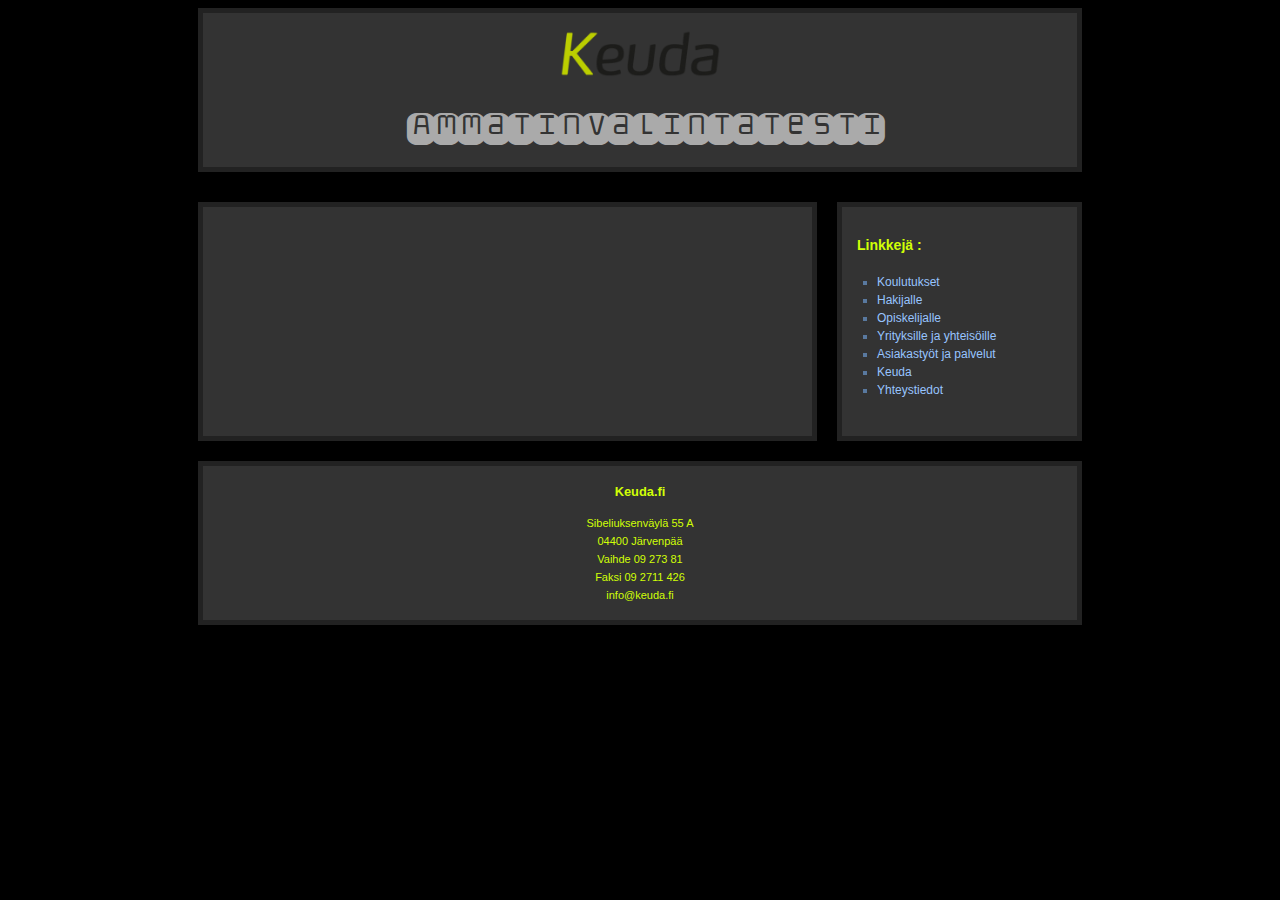
==== index.html @ c14f1a09 "Add files via upload" ====
<!DOCTYPE html PUBLIC "-//W3C//DTD XHTML 1.0 Strict//EN" "http://www.w3.org/TR/xhtml1/DTD/xhtml1-strict.dtd">
<html xmlns="http://www.w3.org/1999/xhtml">
<head>
<title>Ammatinvalintatesti</title>
<meta http-equiv="Content-Language" content="English" />
<meta http-equiv="Content-Type" content="text/html; charset=UTF-8" />
<link href="https://fonts.googleapis.com/css2?family=Amiri:ital@0;1&family=Monofett&family=Press+Start+2P&family=Special+Elite&display=swap" rel="stylesheet"> 
<link rel="stylesheet" type="text/css" href="style.css" media="screen" />
</head>
<body>

<div id="wrap">

<div id="header">
<a href="index.html"><h1>Ammatinvalintatesti</h1></a>
<img src="keuda.png" alt="keuda logo" id="klogo"></img>
</div>


<div class="left"> 
</div>

<div class="right"> 
<h3>Linkkejä :</h3>
<ul>
<li><a href="https://www.keuda.fi/koulutukset/" title="Keudan koulutukset">Koulutukset</a> 
<li><a href="https://www.keuda.fi/hakijalle/" title="Hakijalle">Hakijalle</a>
<li><a href="https://www.keuda.fi/opiskelijalle/" title="Opiskelijalle">Opiskelijalle</a>
<li><a href="https://www.keuda.fi/yrityksille-ja-yhteisoille/" title="Yrityksille ja yhteisöille">Yrityksille ja yhteisöille</a>
<li><a href="https://www.keuda.fi/asiakastyot-ja-palvelut/" title="Asiakastyöt ja palvelut">Asiakastyöt ja palvelut</a> 
<li><a href="https://www.keuda.fi/keuda/" title="Keuda">Keuda</a>
<li><a href="https://www.keuda.fi/yhteystiedot/" title="Yhteystiedot">Yhteystiedot</a>
</ul>
</div>

<div class="alapalkki">
  <h3>Keuda.fi</h3>
  <p>Sibeliuksenväylä 55 A <br>
      04400 Järvenpää <br>
      Vaihde 09 273 81 <br>
      Faksi 09 2711 426 <br>
      info@keuda.fi</p>
</div>

</div>

</body>
</html>
---- style.css ----
body {
background: #000;
font-family: Verdana, Arial, Helvetica, sans-serif;
font-size: 11px;
line-height: 18px;
color: #aaa;
}

img { border: none; }
a { color: #97C4FF; text-decoration: none;}
a:hover { text-decoration: none; color : #aaa; }

#wrap {
  display: grid;
  grid-template-rows: auto auto auto;
  grid-template-columns: auto auto auto auto auto auto auto auto auto auto;
  gap: 20px 20px;
  margin: auto;
  height: auto;
  width: 70%;
  }

#header { 
  display: flex;
  flex-direction: column-reverse;
  border: 5px solid #222;
  height: auto;
  background: #333;
  grid-column-start: 1;
  grid-column-end: 11;
  }
#header h1 {
  font-size: 48px;
  font-weight: 100;
  letter-spacing: -3px;
  text-decoration: none;
  font-family: 'Monofett', cursive;
  text-align: center;
  padding-left: 10px;
  color: #aaa;
  }
#header h1 a {
  color: #aaa;
  text-decoration: none;
  }
#header h1 a:hover {
  color: #aaa;
  text-decoration: none;
  }
#klogo {
  height: auto;
  width: 20%;
  align-self: center;
  padding-top: 10px;
  }

.left {
  margin-top: 10px;
  width: auto;
  float: left;
  text-align: justify;
  border: 5px solid #222;
  padding: 10px;
  background: #333;
  grid-column-start: 1;
  grid-column-end: 10;
  }
.left h2 {
  color: #FF4800;
  font-size: 24px;
  letter-spacing: -3px;
  font-weight: 100;
  padding : 10px 0 15px 0;
  }

.right {
  margin-top: 10px;
  width: auto;
  float: right;
  border: 5px solid #222;
  font-size: 12px;
  color:rgb(209, 255, 6);
  padding: 15px;
  background: #333;
  grid-column-start: 10;
  grid-column-end: 11;
  }
.right ul {
  list-style-type: square;
  padding: 5px 15px 10px 20px;
  color: #59799F;
 }
.right h2 {
  height: 80px;
  font-size: 12px;
  color: #666;
  line-height: 30px;
  }
.right a { text-decoration: none }

.alapalkki {
  grid-column-start: 1;
  grid-column-end: 11;
  border: 5px solid #222;
  background: #333;
  color:rgb(209, 255, 6);
  text-align: center;
  padding: 5px;
  }
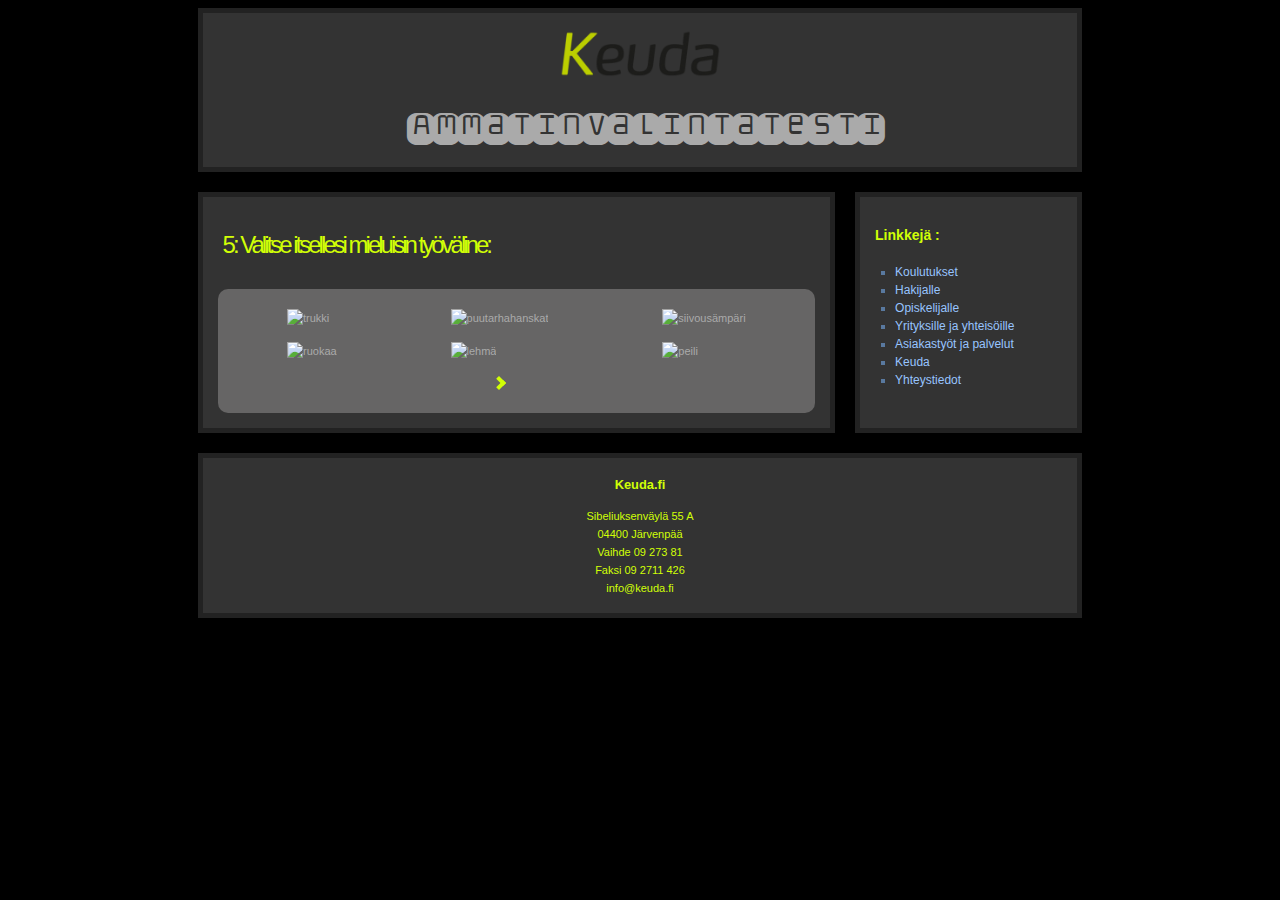
==== commit 2d254eeb: "Update index.html" ====
--- a/index.html
+++ b/index.html
@@ -7,42 +7,74 @@
 <link href="https://fonts.googleapis.com/css2?family=Amiri:ital@0;1&family=Monofett&family=Press+Start+2P&family=Special+Elite&display=swap" rel="stylesheet"> 
 <link rel="stylesheet" type="text/css" href="style.css" media="screen" />
 </head>
+
 <body>
 
-<div id="wrap">
+  <div id="wrap">
 
-<div id="header">
-<a href="index.html"><h1>Ammatinvalintatesti</h1></a>
-<img src="keuda.png" alt="keuda logo" id="klogo"></img>
-</div>
+    <div id="header">
+      <a href="index.html"><h1>Ammatinvalintatesti</h1></a>
+      <img src="keuda.png" alt="keuda logo" id="klogo"></img>
+    </div>
 
+    <div class="left"> 
+      <h2>5: Valitse itsellesi mieluisin työväline:</h2>
+        <form id="kysymys">
+          <label>
+            <input type="radio" id="kortti1" name="kysymys 5">
+            <img src="kortti1.png" alt="trukki">
+          </label>
+          <label>
+            <input type="radio" id="kortti2" name="kysymys 5">
+            <img src="kortti2.png" alt="puutarhahanskat">
+          </label>
+          <label>
+            <input type="radio" id="kortti3" name="kysymys 5">
+            <img src="kortti3.png" alt="siivousämpäri">
+          </label>
+          <label>
+            <input type="radio" id="kortti4" name="kysymys 5">
+            <img src="kortti4.png" alt="ruokaa">
+          </label>
+          <label>
+            <input type="radio" id="kortti5" name="kysymys 5">
+            <img src="kortti5.png" alt="lehmä">
+          </label>
+          <label>
+            <input type="radio" id="kortti6" name="kysymys 5">
+            <img src="kortti6.png" alt="peili">
+          </label>
+          <a href="">
+            <div class="arrow">         
+            </div>
+          </a>
+        </form>
 
-<div class="left"> 
-</div>
+    </div>
 
-<div class="right"> 
-<h3>Linkkejä :</h3>
-<ul>
-<li><a href="https://www.keuda.fi/koulutukset/" title="Keudan koulutukset">Koulutukset</a> 
-<li><a href="https://www.keuda.fi/hakijalle/" title="Hakijalle">Hakijalle</a>
-<li><a href="https://www.keuda.fi/opiskelijalle/" title="Opiskelijalle">Opiskelijalle</a>
-<li><a href="https://www.keuda.fi/yrityksille-ja-yhteisoille/" title="Yrityksille ja yhteisöille">Yrityksille ja yhteisöille</a>
-<li><a href="https://www.keuda.fi/asiakastyot-ja-palvelut/" title="Asiakastyöt ja palvelut">Asiakastyöt ja palvelut</a> 
-<li><a href="https://www.keuda.fi/keuda/" title="Keuda">Keuda</a>
-<li><a href="https://www.keuda.fi/yhteystiedot/" title="Yhteystiedot">Yhteystiedot</a>
-</ul>
-</div>
+    <div class="right"> 
+      <h3>Linkkejä :</h3>
+      <ul>
+       <li><a href="https://www.keuda.fi/koulutukset/" title="Keudan koulutukset">Koulutukset</a> 
+       <li><a href="https://www.keuda.fi/hakijalle/" title="Hakijalle">Hakijalle</a>
+       <li><a href="https://www.keuda.fi/opiskelijalle/" title="Opiskelijalle">Opiskelijalle</a>
+       <li><a href="https://www.keuda.fi/yrityksille-ja-yhteisoille/" title="Yrityksille ja yhteisöille">Yrityksille ja yhteisöille</a>
+       <li><a href="https://www.keuda.fi/asiakastyot-ja-palvelut/" title="Asiakastyöt ja palvelut">Asiakastyöt ja palvelut</a> 
+       <li><a href="https://www.keuda.fi/keuda/" title="Keuda">Keuda</a>
+       <li><a href="https://www.keuda.fi/yhteystiedot/" title="Yhteystiedot">Yhteystiedot</a>
+      </ul>
+    </div>
 
-<div class="alapalkki">
-  <h3>Keuda.fi</h3>
-  <p>Sibeliuksenväylä 55 A <br>
-      04400 Järvenpää <br>
-      Vaihde 09 273 81 <br>
-      Faksi 09 2711 426 <br>
-      info@keuda.fi</p>
-</div>
+    <div class="alapalkki">
+      <h3>Keuda.fi</h3>
+       <p>Sibeliuksenväylä 55 A <br>
+          04400 Järvenpää <br>
+          Vaihde 09 273 81 <br>
+          Faksi 09 2711 426 <br>
+          info@keuda.fi</p>
+    </div>
 
-</div>
+  </div>
 
 </body>
-</html>+</html>
--- a/style.css
+++ b/style.css
@@ -56,7 +56,6 @@
   }
 
 .left {
-  margin-top: 10px;
   width: auto;
   float: left;
   text-align: justify;
@@ -67,15 +66,50 @@
   grid-column-end: 10;
   }
 .left h2 {
-  color: #FF4800;
+  color: rgb(209, 255, 6);
   font-size: 24px;
   letter-spacing: -3px;
   font-weight: 100;
-  padding : 10px 0 15px 0;
+  padding : 10px 10px 15px 10px;
   }
 
+#kysymys {
+  display: grid;
+  grid-template-columns: auto auto auto;
+  grid-template-rows: auto auto auto;
+  justify-content: space-around;
+  gap: 15px;
+  background-color: #666565;
+  padding: 20px;
+  border-radius: 10px;
+  margin: 5px;
+}
+#kysymys [type=radio] {
+  position: absolute;
+  opacity: 0;
+  width: 0;
+  height: 0;
+}
+#kysymys [type=radio]:checked + img {
+  outline: 4px solid rgb(209, 255, 6);
+}
+#kysymys [type=radio] + img {
+  cursor: pointer;
+}
+#kysymys a {
+  grid-column-start: 2; text-align: center;
+}
+.arrow {
+  border: solid rgb(209, 255, 6);
+  border-width: 0 4px 4px 0;
+  display: inline-block;
+  padding: 3px;
+  transform: rotate(-45deg);
+  -webkit-transform: rotate(-45deg);
+ text-align: center;
+}
+
 .right {
-  margin-top: 10px;
   width: auto;
   float: right;
   border: 5px solid #222;
@@ -107,4 +141,4 @@
   color:rgb(209, 255, 6);
   text-align: center;
   padding: 5px;
-  }+  }
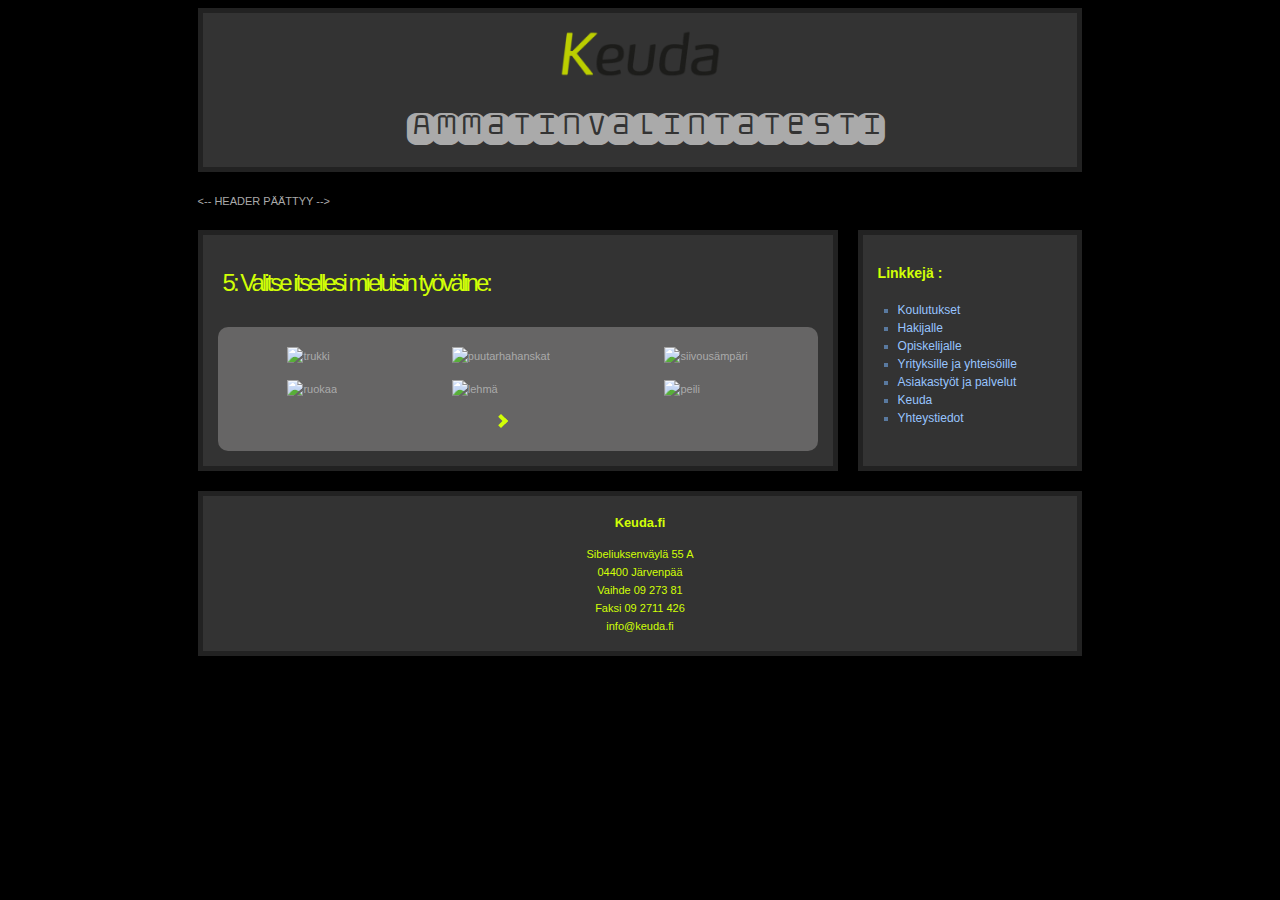
==== commit 66f2f268: "Update index.html" ====
--- a/index.html
+++ b/index.html
@@ -1,3 +1,5 @@
+                                           <!-- AMMATINVALINTATESTI KEUDAN VIESTINNÄLLE -->
+
 <!DOCTYPE html PUBLIC "-//W3C//DTD XHTML 1.0 Strict//EN" "http://www.w3.org/TR/xhtml1/DTD/xhtml1-strict.dtd">
 <html xmlns="http://www.w3.org/1999/xhtml">
 <head>
@@ -12,11 +14,19 @@
 
   <div id="wrap">
 
+    <!-- HEADER ALKAA -->
+    <!-- Headerissa otsikko ja Keudan logo -->
+    
     <div id="header">
       <a href="index.html"><h1>Ammatinvalintatesti</h1></a>
       <img src="keuda.png" alt="keuda logo" id="klogo"></img>
     </div>
+  
+    <-- HEADER PÄÄTTYY -->
 
+    <!-- KYSELYOSIO ALKAA -->
+    <!-- Tässä itse testi joka sivulla näkyy kuvineen ja painikkeineen -->
+      
     <div class="left"> 
       <h2>5: Valitse itsellesi mieluisin työväline:</h2>
         <form id="kysymys">
@@ -49,9 +59,13 @@
             </div>
           </a>
         </form>
-
     </div>
-
+      
+    <!-- KYSELYOSIO PÄÄTTYY -->
+    
+    <!-- SIVUPALKKI ALKAA -->
+    <!-- Sivupalkissa sivun oikeassa reunassa hyödyllisiä linkkejä vierailijalle -->
+      
     <div class="right"> 
       <h3>Linkkejä :</h3>
       <ul>
@@ -64,7 +78,12 @@
        <li><a href="https://www.keuda.fi/yhteystiedot/" title="Yhteystiedot">Yhteystiedot</a>
       </ul>
     </div>
+      
+    <!-- SIVUPALKKI PÄÄTTYY -->
 
+    <!-- FOOTER ALKAA -->
+    <!-- Footerissa näkyy Keudan yhteystiedot -->
+      
     <div class="alapalkki">
       <h3>Keuda.fi</h3>
        <p>Sibeliuksenväylä 55 A <br>
@@ -73,6 +92,8 @@
           Faksi 09 2711 426 <br>
           info@keuda.fi</p>
     </div>
+      
+    <!-- FOOTER PÄÄTTYY -->
 
   </div>
 
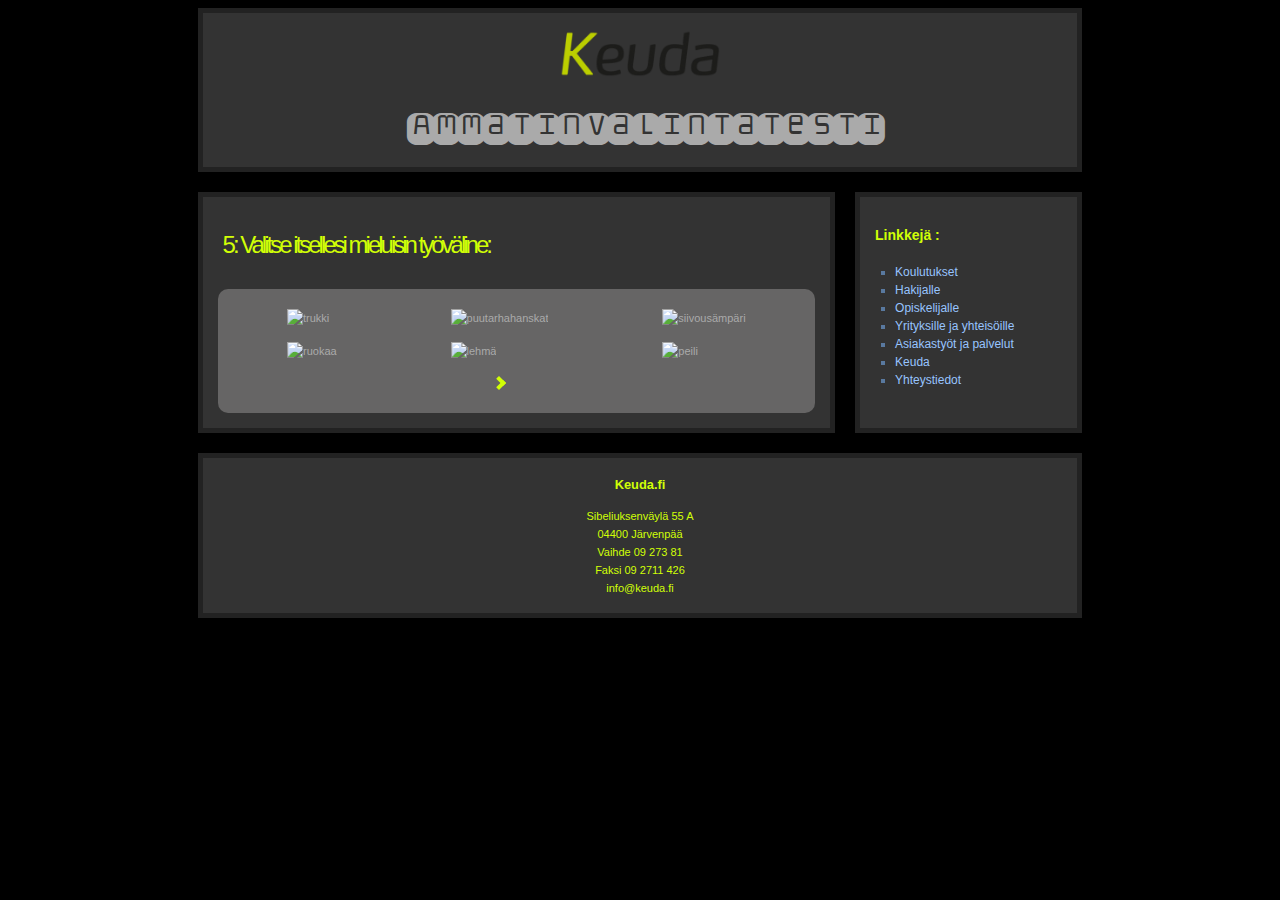
==== commit 0323332b: "Update index.html" ====
--- a/index.html
+++ b/index.html
@@ -22,7 +22,7 @@
       <img src="keuda.png" alt="keuda logo" id="klogo"></img>
     </div>
   
-    <-- HEADER PÄÄTTYY -->
+    <!-- HEADER PÄÄTTYY -->
 
     <!-- KYSELYOSIO ALKAA -->
     <!-- Tässä itse testi joka sivulla näkyy kuvineen ja painikkeineen -->
--- a/style.css
+++ b/style.css
@@ -1,4 +1,4 @@
-
+/* SIVU */
 body {
 background: #000;
 font-family: Verdana, Arial, Helvetica, sans-serif;
@@ -7,10 +7,12 @@
 color: #aaa;
 }
 
+/* KUVAT */
 img { border: none; }
 a { color: #97C4FF; text-decoration: none;}
 a:hover { text-decoration: none; color : #aaa; }
 
+/* SISÄLLÖN SISÄLLÄÄN PITÄVÄ CONTAINER */
 #wrap {
   display: grid;
   grid-template-rows: auto auto auto;
@@ -21,6 +23,7 @@
   width: 70%;
   }
 
+/* HEADER */
 #header { 
   display: flex;
   flex-direction: column-reverse;
@@ -55,6 +58,7 @@
   padding-top: 10px;
   }
 
+/* KYSELY */
 .left {
   width: auto;
   float: left;
@@ -109,6 +113,7 @@
  text-align: center;
 }
 
+/* SIVUPALKKI */
 .right {
   width: auto;
   float: right;
@@ -133,6 +138,7 @@
   }
 .right a { text-decoration: none }
 
+/* FOOTER */
 .alapalkki {
   grid-column-start: 1;
   grid-column-end: 11;
@@ -142,3 +148,11 @@
   text-align: center;
   padding: 5px;
   }
+
+  @media (max-width: 500px) {
+    #wrap {
+      display: grid;
+      grid-template-columns: auto;
+      grid-template-rows: auto auto auto auto;
+    }
+  }
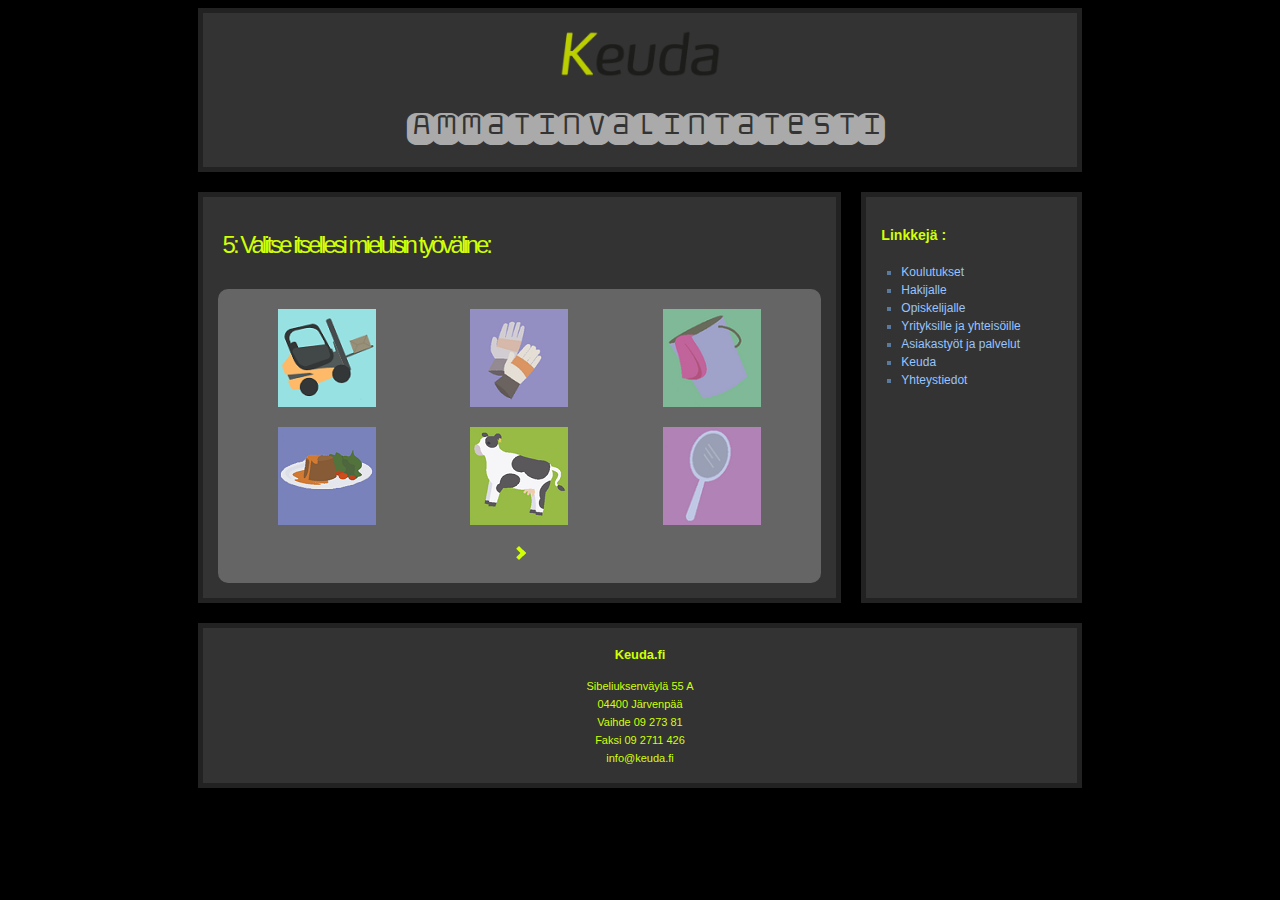
==== commit 34543165: "Update index.html" ====
--- a/index.html
+++ b/index.html
@@ -6,6 +6,7 @@
 <title>Ammatinvalintatesti</title>
 <meta http-equiv="Content-Language" content="English" />
 <meta http-equiv="Content-Type" content="text/html; charset=UTF-8" />
+ <meta name="viewport" content="width-device-width, initial-scale=1">  
 <link href="https://fonts.googleapis.com/css2?family=Amiri:ital@0;1&family=Monofett&family=Press+Start+2P&family=Special+Elite&display=swap" rel="stylesheet"> 
 <link rel="stylesheet" type="text/css" href="style.css" media="screen" />
 </head>
--- a/style.css
+++ b/style.css
@@ -149,10 +149,36 @@
   padding: 5px;
   }
 
-  @media (max-width: 500px) {
+  @media screen and (-webkit-device-pixel-ratio:3) {
     #wrap {
       display: grid;
-      grid-template-columns: auto;
-      grid-template-rows: auto auto auto auto;
+      grid-template-areas: 'header'
+                           'vasen'
+                           'oikea'
+                           'footer';
+     width: 100%;
+     margin: 0;
+    }
+    #header {
+      grid-area: header;
+      height: auto;
+      width: 100%;
+      
+    }
+    .left {
+      grid-area: vasen;
+      width: 100%;
+      height: auto;
+    }
+    .right {
+      grid-area: oikea;
+      width: 100%;
+      height: auto;
+      text-align: center;
+    }
+    .alapalkki {
+      grid-area: footer;
+      width: 100%;
+      height: auto;
     }
   }
